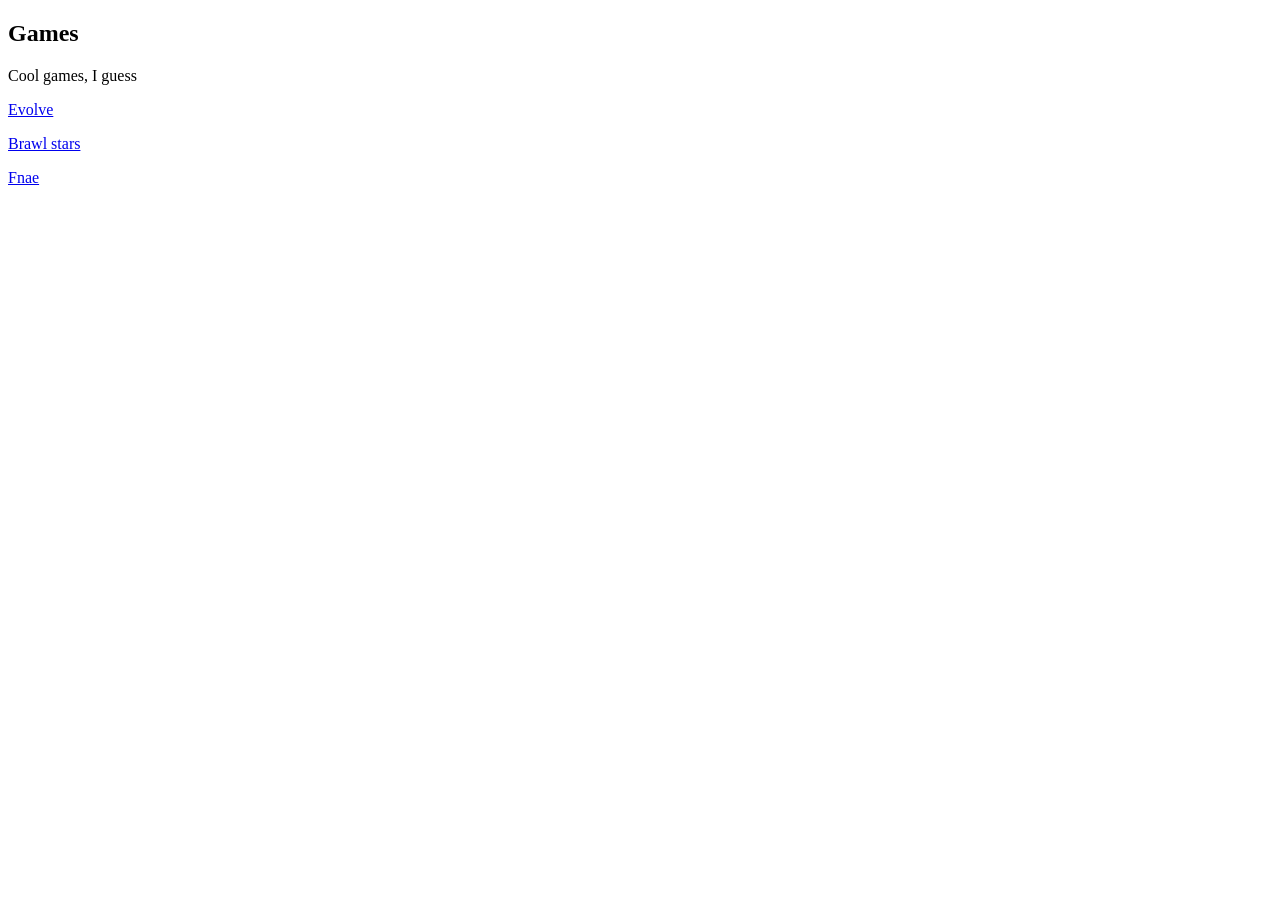
==== games.html @ cf1c585f "Update game links and content in games.html" ====
<!DOCTYPE html>
<html>
	<head>
		<title>Yodhan722's site</title>
		<meta charset="utf-8" />
		<meta name="description" content="My website about stuff, I don't know." />
		<link rel="stylesheet" href="style.css" />
		<link rel="icon" href="assets/player-body.png">
	</head>
	<body>
		<h2>Games</h2>
		<p>Cool games, I guess</p>
		<p><a href="https://yodhan999.github.io/Evolve/">Evolve</a></p>
		<p><a href="games/Brawl.html">Brawl stars</a></p>
		<p><a href="games/fnae.html">Fnae</a></p>
	</body>
</html>
---- style.css ----
body {
	background-color: #ffffff;
	font-family: Text;
	display: block;
}

@font-face {
	font-family: Text;
	src: url(assets/Helvetica.ttf);
}
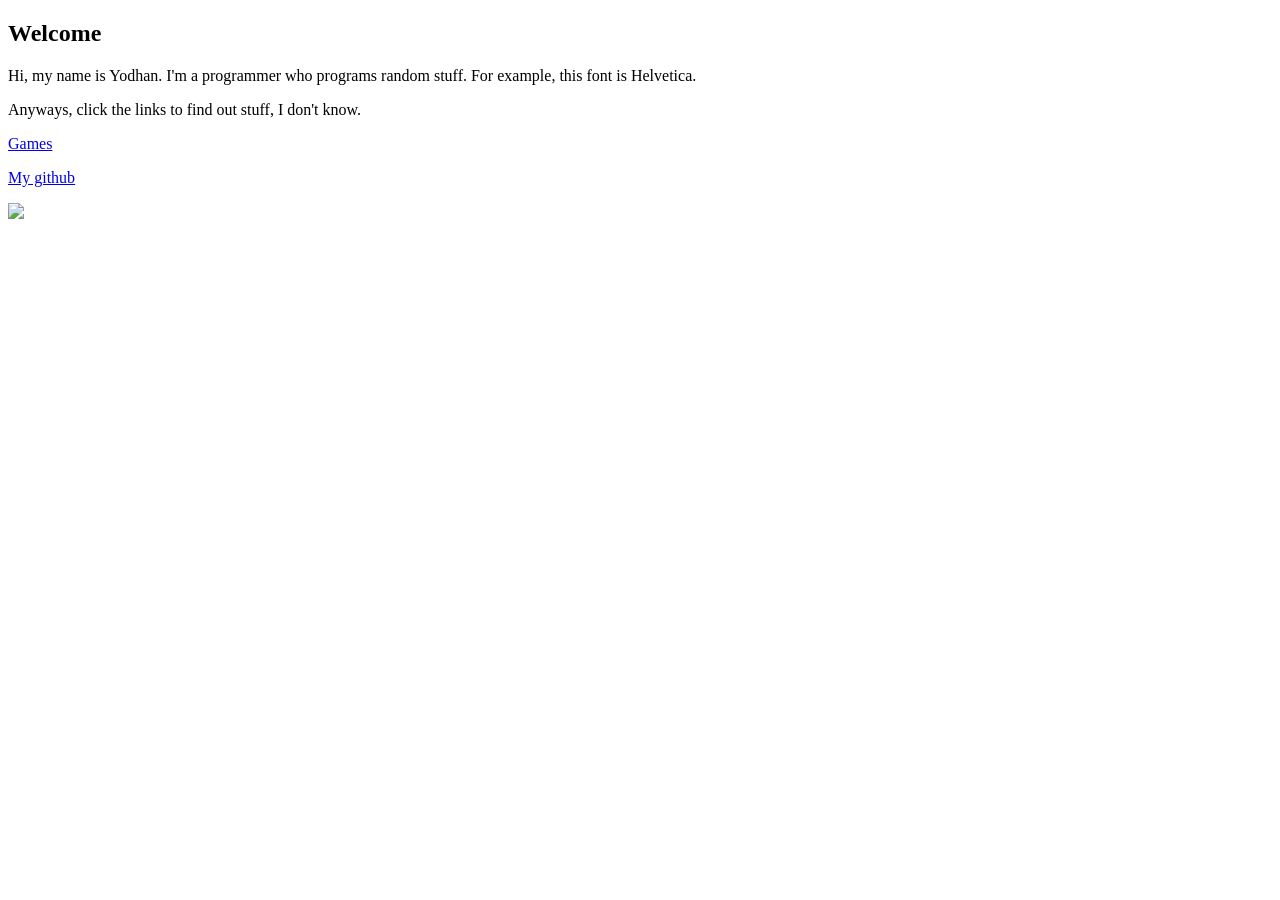
==== commit f8913716: "a a" ====
--- a/games.html
+++ b/games.html
@@ -1,17 +1,18 @@
 <!DOCTYPE html>
 <html>
 	<head>
-		<title>Yodhan722's site</title>
+		<title>Yodhan999's github site</title>
 		<meta charset="utf-8" />
 		<meta name="description" content="My website about stuff, I don't know." />
 		<link rel="stylesheet" href="style.css" />
 		<link rel="icon" href="assets/player-body.png">
 	</head>
 	<body>
-		<h2>Games</h2>
-		<p>Cool games, I guess</p>
-		<p><a href="https://yodhan999.github.io/Evolve/">Evolve</a></p>
-		<p><a href="games/Brawl.html">Brawl stars</a></p>
-		<p><a href="games/fnae.html">Fnae</a></p>
+		<h2>Welcome</h2>
+		<p>Hi, my name is Yodhan. I'm a programmer who programs random stuff. For example, this font is Helvetica.</p>
+		<p>Anyways, click the links to find out stuff, I don't know.</p>
+		<p><a href="games.html">Games</a></p>
+		<p><a href="https://github.com/yodhan722" target="_blank">My github</a></p>
+		<p><img src="https://hitscounter.dev/api/hit?url=yodhan722.github.io&label=Views&icon=github&color=%23000&message=&style=plastic&tz=UTC"></p>
 	</body>
 </html>
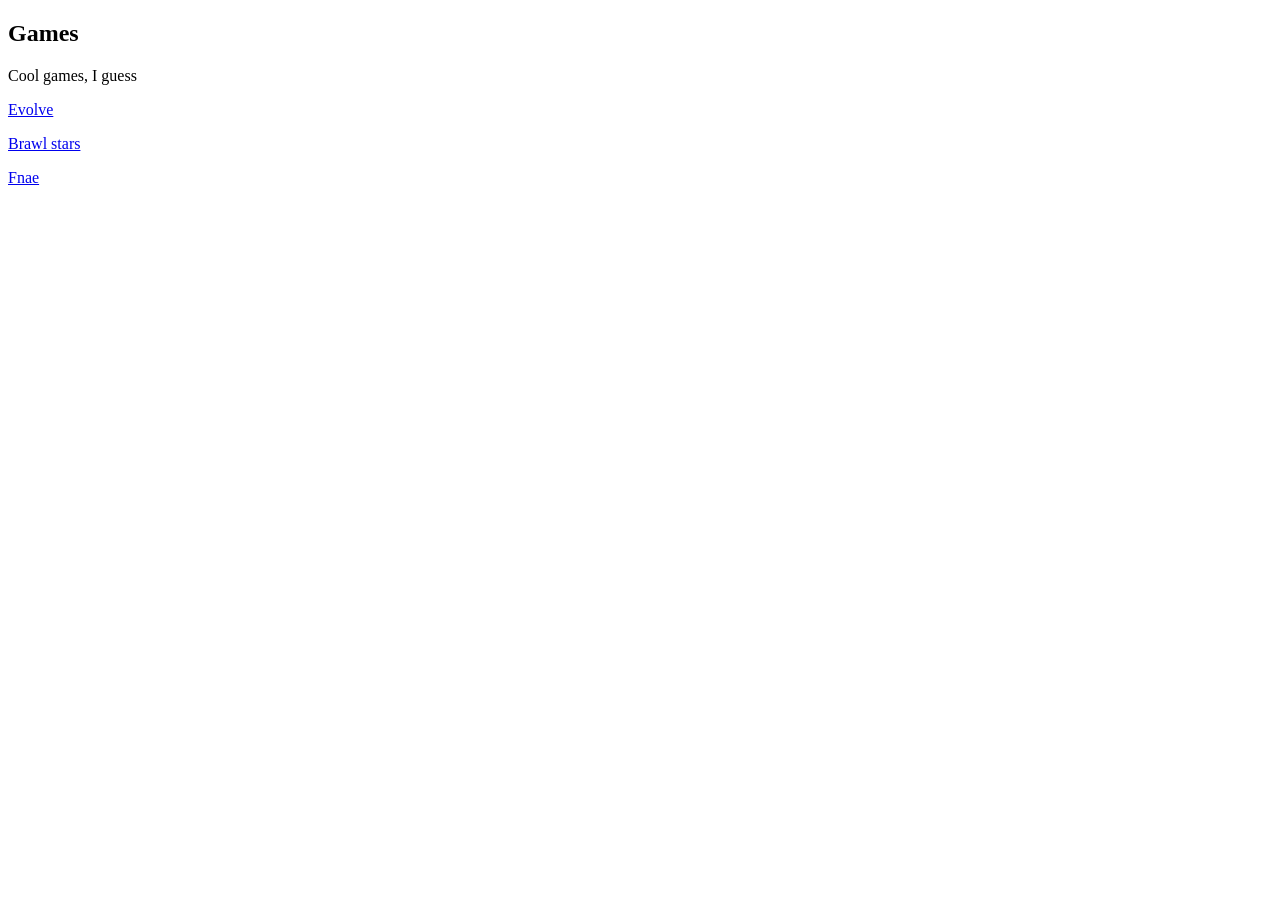
==== commit b446347f: "Revise games.html to list available games Updated the games page to include links to specific games." ====
--- a/games.html
+++ b/games.html
@@ -8,11 +8,10 @@
 		<link rel="icon" href="assets/player-body.png">
 	</head>
 	<body>
-		<h2>Welcome</h2>
-		<p>Hi, my name is Yodhan. I'm a programmer who programs random stuff. For example, this font is Helvetica.</p>
-		<p>Anyways, click the links to find out stuff, I don't know.</p>
-		<p><a href="games.html">Games</a></p>
-		<p><a href="https://github.com/yodhan722" target="_blank">My github</a></p>
-		<p><img src="https://hitscounter.dev/api/hit?url=yodhan722.github.io&label=Views&icon=github&color=%23000&message=&style=plastic&tz=UTC"></p>
+		<h2>Games</h2>
+		<p>Cool games, I guess</p>
+		<p><a href="https://yodhan999.github.io/Evolve/">Evolve</a></p>
+		<p><a href="games/Brawl.html">Brawl stars</a></p>
+		<p><a href="games/fnae.html">Fnae</a></p>
 	</body>
 </html>
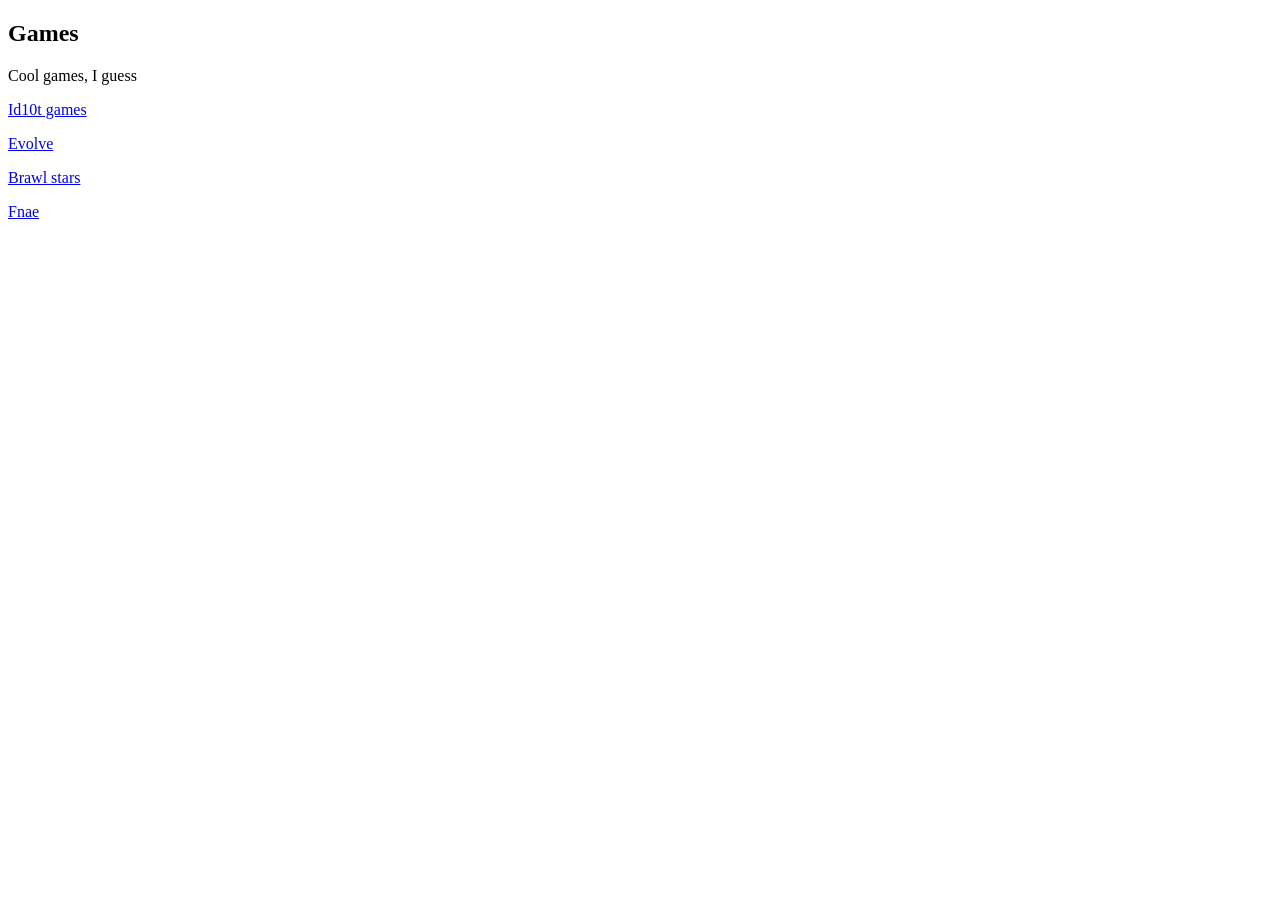
==== commit a7d06a72: "Add link to Id10t games in games.html" ====
--- a/games.html
+++ b/games.html
@@ -10,6 +10,7 @@
 	<body>
 		<h2>Games</h2>
 		<p>Cool games, I guess</p>
+		<p><a href="yodhan999.github.io/Id10t/">Id10t games</a></p>
 		<p><a href="https://yodhan999.github.io/Evolve/">Evolve</a></p>
 		<p><a href="games/Brawl.html">Brawl stars</a></p>
 		<p><a href="games/fnae.html">Fnae</a></p>
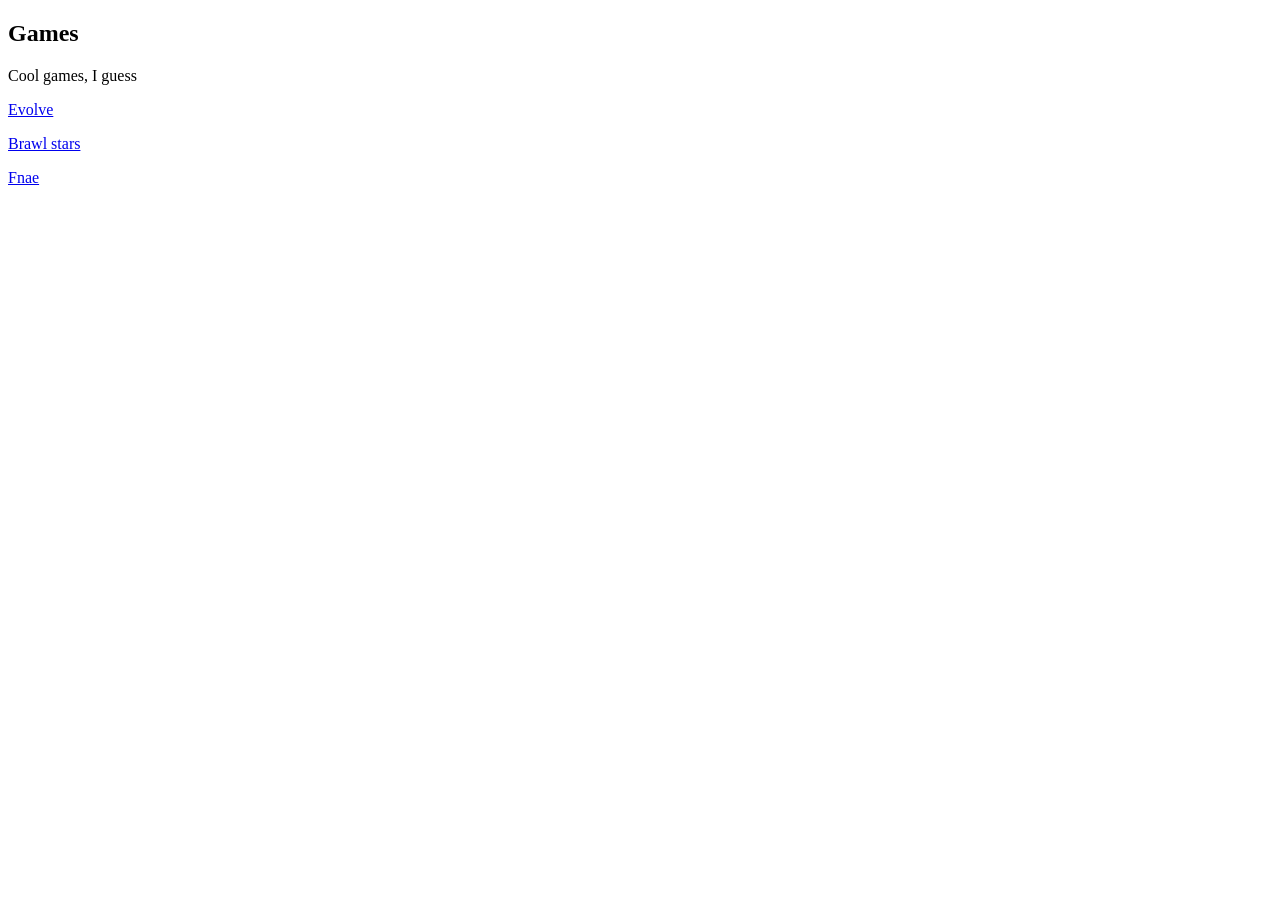
==== commit c16dd484: "Update games.html" ====
--- a/games.html
+++ b/games.html
@@ -10,7 +10,6 @@
 	<body>
 		<h2>Games</h2>
 		<p>Cool games, I guess</p>
-		<p><a href="yodhan999.github.io/Id10t/">Id10t games</a></p>
 		<p><a href="https://yodhan999.github.io/Evolve/">Evolve</a></p>
 		<p><a href="games/Brawl.html">Brawl stars</a></p>
 		<p><a href="games/fnae.html">Fnae</a></p>
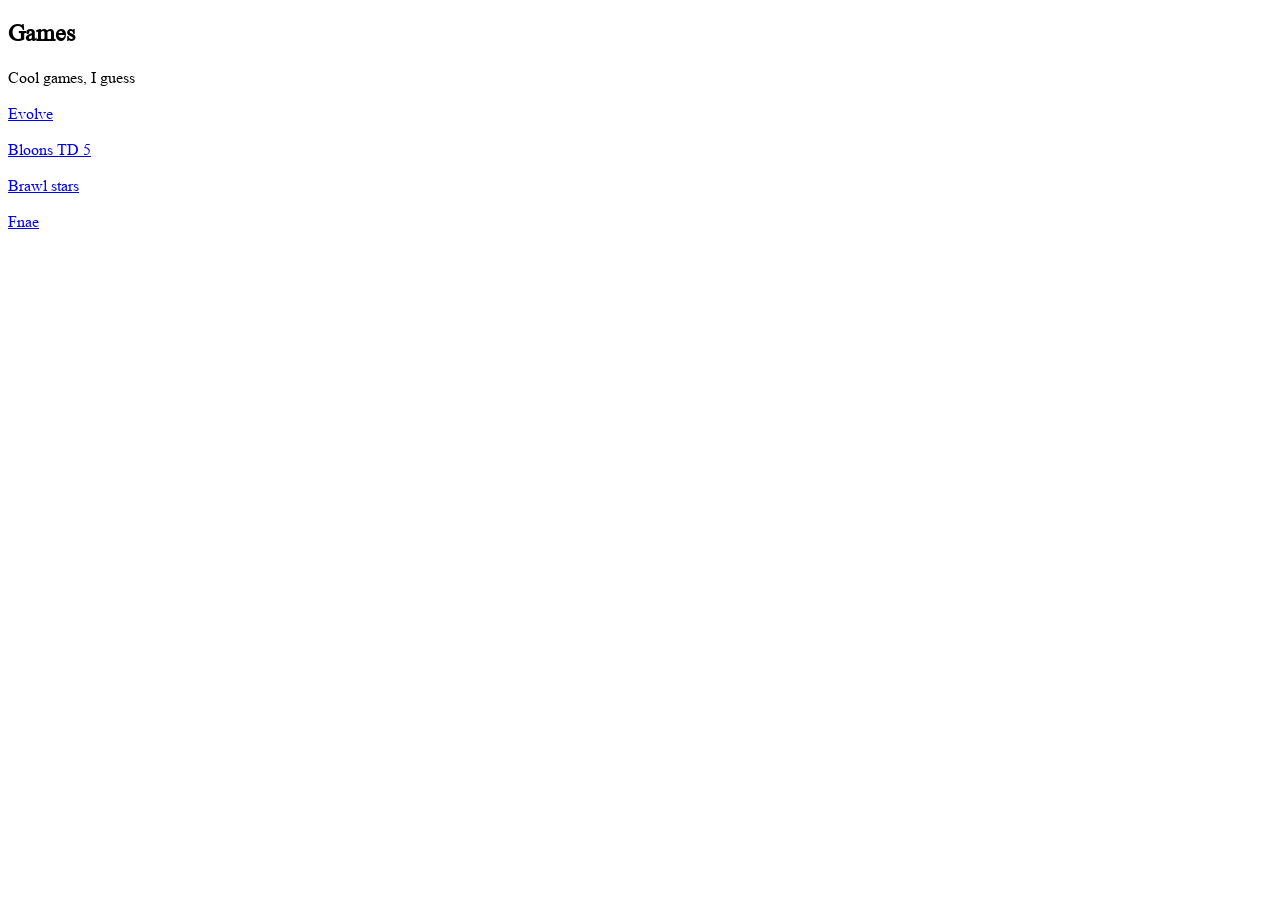
==== commit b52263a5: "Update games.html" ====
--- a/games.html
+++ b/games.html
@@ -11,6 +11,7 @@
 		<h2>Games</h2>
 		<p>Cool games, I guess</p>
 		<p><a href="https://yodhan999.github.io/Evolve/">Evolve</a></p>
+		<p><a href="games/btd5.html">Bloons TD 5</a></p>
 		<p><a href="games/Brawl.html">Brawl stars</a></p>
 		<p><a href="games/fnae.html">Fnae</a></p>
 	</body>
--- a/style.css
+++ b/style.css
@@ -1,10 +1,10 @@
 body {
 	background-color: #ffffff;
-	font-family: Text;
+	font-family: FontText;
 	display: block;
 }
 
 @font-face {
-	font-family: Text;
-	src: url(assets/Helvetica.ttf);
-}+	font-family: FontText;
+	src: url(assets/times-new-roman.ttf);
+}
